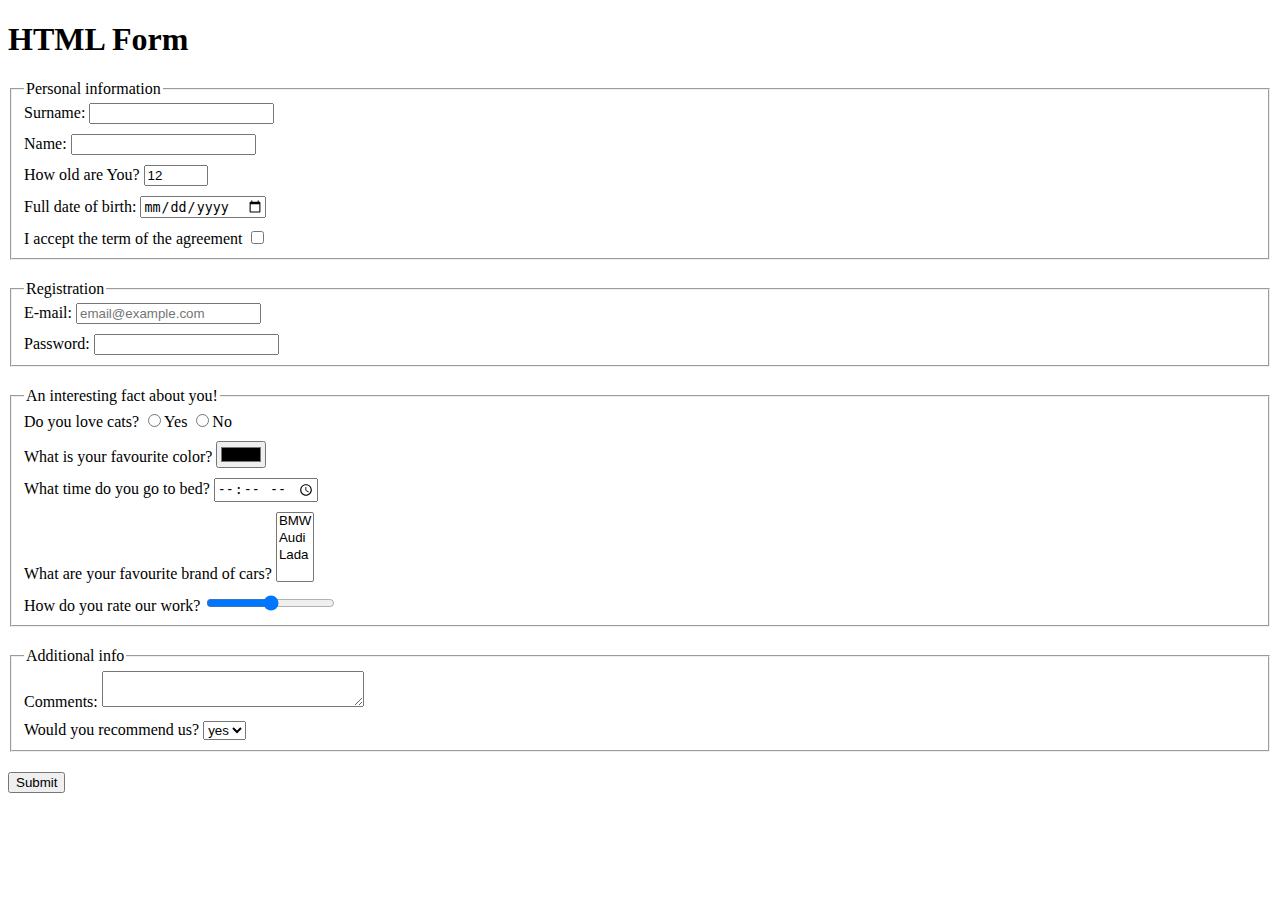
==== src/index.html @ a8fe866b "form was crated" ====
<!doctype html>
<html lang="en">
  <head>
    <meta charset="UTF-8">
    <meta
      name="viewport"
      content="width=device-width, user-scalable=no, initial-scale=1.0, maximum-scale=1.0, minimum-scale=1.0"
    >
    <meta http-equiv="X-UA-Compatible" content="ie=edge">
    <title>HTML Form</title>
    <link rel="stylesheet" href="./style.css">
  </head>
  <body>
    <h1>HTML Form</h1>
    <form action="https://mate-academy-form-lesson.herokuapp.com/create-application`" method="post">
      <fieldset class="form__fieldset">
        <legend>Personal information</legend>
        <div class="form__field">
          <label for="surname">
            Surname:
            <input 
              type="text" 
              name="surname" 
              id="surname" 
              autocomplete="off" 
              required
            >
          </label>
        </div>
        <div class="form__field">
          <label for="name">
            Name:
            <input 
              type="text" 
              name="name" 
              id="name" 
              autocomplete="off" 
              required
            >
          </label>
        </div>
        <div class="form__field">
          <label for="age">
            How old are You?
            <input 
              type="number" 
              name="age" 
              id="age" 
              min="1" 
              max="100" 
              value="12"
            >
          </label>
        </div>        
        <div class="form__field">
          <label for="birthDate">
            Full date of birth:
            <input 
              type="date" 
              name="birthDate" 
              id="birthDate"
            >
          </label>  
        </div>
        <div class="form__field">
          <label for="agreement">
            I accept the term of the agreement
            <input 
              type="checkbox" 
              name="agreement" 
              id="agreement" 
              required
            >
          </label>
        </div>
      </fieldset>
      <fieldset class="form__fieldset">
        <legend>Registration</legend>
        <div class="form__field">
          <label for="email">
            E-mail:
            <input 
              type="email" 
              name="email" 
              id="email" 
              placeholder="email@example.com"
            >
          </label>
        </div>
        <div class="form__field">
          <label for="password">
            Password:
            <input 
              type="password" 
              name="password" 
              id="password" 
              minlength="6" 
              maxlength="32" 
              required
            >
          </label>
        </div>
      </fieldset>
      <fieldset class="form__fieldset">
        <legend>An interesting fact about you!</legend>
        <div class="form__field">
          Do you love cats?
          <label>
            <input 
              type="radio" 
              name="fact1" 
              value="yes"
            >Yes
          </label>
          <label>
            <input 
              type="radio" 
              name="fact1" 
              value="no"
            >No
          </label>
        </div>
        <div class="form__field">
          <label for="fact2">
            What is your favourite color?
            <input 
              type="color" 
              name="fact2" 
              id="fact2"
            >
          </label>
        </div>
        <div class="form__field">
          <label for="fact3">
            What time do you go to bed?
            <input 
              type="time" 
              name="fact3" 
              id="fact3"
            >
          </label>
        </div>
        <div class="form__field">
          <label for="fact4">
            What are your favourite brand of cars?
            <select 
              name="fact4" 
              id="fact4"
              multiple
            >
              <option value="bmw">BMW</option>
              <option value="audi">Audi</option>
              <option value="lada">Lada</option>
            </select>
          </label>
        </div>
        <div class="form__field">
          <label for="fact5">
            How do you rate our work?
            <input 
              type="range" 
              name="fact5" 
              id="fact5" 
              min="0" 
              max="10"
            >
          </label>
        </div>
      </fieldset>
      <fieldset class="form__fieldset">
        <legend>Additional info</legend>
        <div class="form__field">
          <label for="comment">
            Comments:
            <textarea 
              name="comment" 
              id="comment" 
              cols="30" 
              rows="2" 
              autocomplete="off"
            >
            </textarea>
          </label>
        </div>
        <div class="form__field">
          <label for="recommendation">
            Would you recommend us?
            <select name="recommendation" id="recommendation">
              <option value="yes">yes</option>
              <option value="no">no</option>
            </select>
          </label>
        </div>
      </fieldset>
      <button type="submit">Submit</button>
    </form>
    <script type="text/javascript" src="./main.js"></script>
  </body>
</html>
---- src/style.css ----
/* styles go here */
.form__fieldset:not(:last-child) {
  margin-bottom: 20px;
}

.form__field:not(:last-child) {
  margin-bottom: 10px;
}
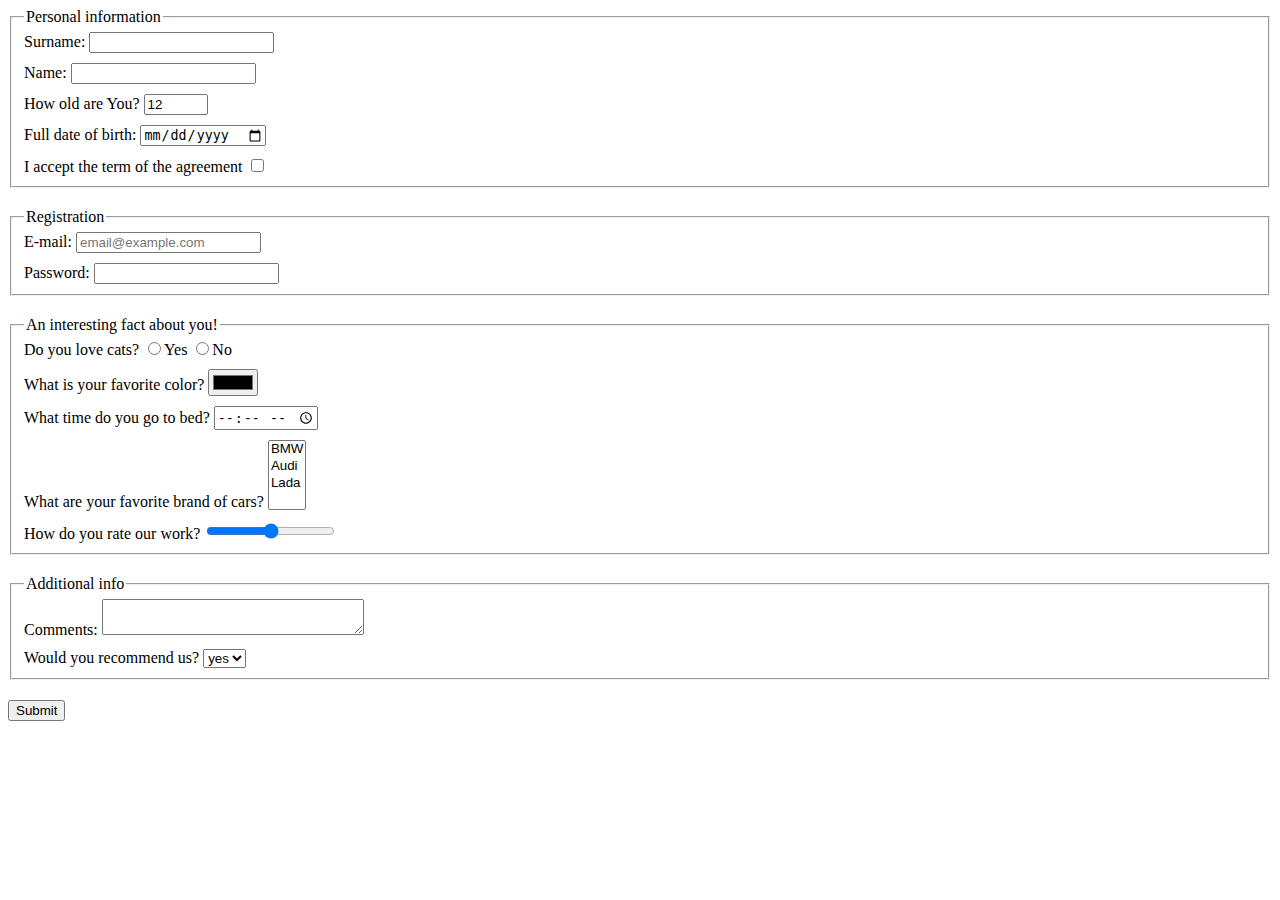
==== commit 999e5a4e: "form was crated" ====
--- a/src/index.html
+++ b/src/index.html
@@ -11,7 +11,6 @@
     <link rel="stylesheet" href="./style.css">
   </head>
   <body>
-    <h1>HTML Form</h1>
     <form action="https://mate-academy-form-lesson.herokuapp.com/create-application`" method="post">
       <fieldset class="form__fieldset">
         <legend>Personal information</legend>
@@ -122,7 +121,7 @@
         </div>
         <div class="form__field">
           <label for="fact2">
-            What is your favourite color?
+            What is your favorite color?
             <input 
               type="color" 
               name="fact2" 
@@ -142,7 +141,7 @@
         </div>
         <div class="form__field">
           <label for="fact4">
-            What are your favourite brand of cars?
+            What are your favorite brand of cars?
             <select 
               name="fact4" 
               id="fact4"
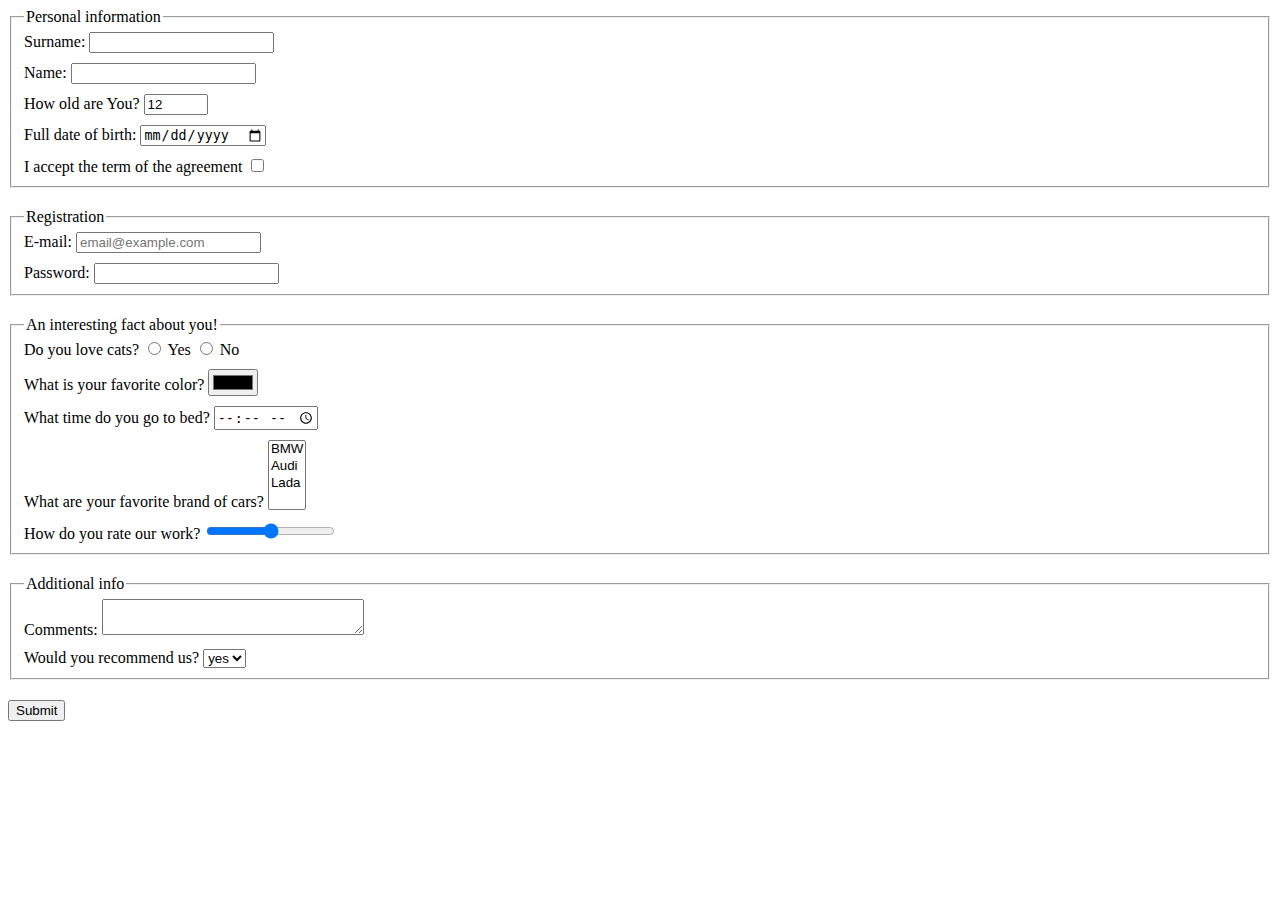
==== commit 47c33729: "fix commit" ====
--- a/src/index.html
+++ b/src/index.html
@@ -14,91 +14,77 @@
     <form action="https://mate-academy-form-lesson.herokuapp.com/create-application`" method="post">
       <fieldset class="form__fieldset">
         <legend>Personal information</legend>
-        <div class="form__field">
-          <label for="surname">
-            Surname:
-            <input 
-              type="text" 
-              name="surname" 
-              id="surname" 
-              autocomplete="off" 
-              required
-            >
-          </label>
-        </div>
-        <div class="form__field">
-          <label for="name">
-            Name:
-            <input 
-              type="text" 
-              name="name" 
-              id="name" 
-              autocomplete="off" 
-              required
-            >
-          </label>
-        </div>
-        <div class="form__field">
-          <label for="age">
-            How old are You?
-            <input 
-              type="number" 
-              name="age" 
-              id="age" 
-              min="1" 
-              max="100" 
-              value="12"
-            >
-          </label>
-        </div>        
-        <div class="form__field">
-          <label for="birthDate">
-            Full date of birth:
-            <input 
-              type="date" 
-              name="birthDate" 
-              id="birthDate"
-            >
-          </label>  
-        </div>
-        <div class="form__field">
-          <label for="agreement">
-            I accept the term of the agreement
-            <input 
-              type="checkbox" 
-              name="agreement" 
-              id="agreement" 
-              required
-            >
-          </label>
-        </div>
+        <label for="surname" class="form__field">
+          Surname:
+          <input 
+            type="text" 
+            name="surname" 
+            id="surname" 
+            autocomplete="off" 
+            required
+          >
+        </label>
+        <label for="name" class="form__field">
+          Name:
+          <input 
+            type="text" 
+            name="name" 
+            id="name" 
+            autocomplete="off" 
+            required
+          >
+        </label>
+        <label for="age" class="form__field">
+          How old are You?
+          <input 
+            type="number" 
+            name="age" 
+            id="age" 
+            min="1" 
+            max="100" 
+            value="12"
+          >
+        </label>
+        <label for="birthDate" class="form__field">
+          Full date of birth:
+          <input 
+            type="date" 
+            name="birthDate" 
+            id="birthDate"
+          >
+        </label>  
+        <label for="agreement" class="form__field">
+          I accept the term of the agreement
+          <input 
+            type="checkbox" 
+            name="agreement" 
+            id="agreement" 
+            required
+          >
+        </label>
       </fieldset>
       <fieldset class="form__fieldset">
         <legend>Registration</legend>
-        <div class="form__field">
-          <label for="email">
-            E-mail:
-            <input 
-              type="email" 
-              name="email" 
-              id="email" 
-              placeholder="email@example.com"
-            >
-          </label>
-        </div>
-        <div class="form__field">
-          <label for="password">
-            Password:
-            <input 
-              type="password" 
-              name="password" 
-              id="password" 
-              minlength="6" 
-              maxlength="32" 
-              required
-            >
-          </label>
-        </div>
+        <label for="email" class="form__field">
+          E-mail:
+          <input 
+            type="email" 
+            name="email" 
+            id="email" 
+            placeholder="email@example.com"
+          >
+        </label>
+        <label for="password" class="form__field">
+          Password:
+          <input 
+            type="password" 
+            name="password" 
+            id="password" 
+            minlength="6" 
+            maxlength="32" 
+            required
+          >
+        </label>
       </fieldset>
       <fieldset class="form__fieldset">
         <legend>An interesting fact about you!</legend>
@@ -109,87 +95,77 @@
               type="radio" 
               name="fact1" 
               value="yes"
-            >Yes
+            >
+              Yes
           </label>
           <label>
             <input 
               type="radio" 
               name="fact1" 
               value="no"
-            >No
+            >
+              No
           </label>
         </div>
-        <div class="form__field">
-          <label for="fact2">
-            What is your favorite color?
-            <input 
-              type="color" 
-              name="fact2" 
-              id="fact2"
-            >
-          </label>
-        </div>
-        <div class="form__field">
-          <label for="fact3">
-            What time do you go to bed?
-            <input 
-              type="time" 
-              name="fact3" 
-              id="fact3"
-            >
-          </label>
-        </div>
-        <div class="form__field">
-          <label for="fact4">
-            What are your favorite brand of cars?
-            <select 
-              name="fact4" 
-              id="fact4"
-              multiple
-            >
-              <option value="bmw">BMW</option>
-              <option value="audi">Audi</option>
-              <option value="lada">Lada</option>
-            </select>
-          </label>
-        </div>
-        <div class="form__field">
-          <label for="fact5">
-            How do you rate our work?
-            <input 
-              type="range" 
-              name="fact5" 
-              id="fact5" 
-              min="0" 
-              max="10"
-            >
-          </label>
-        </div>
+        <label for="fact2" class="form__field">
+          What is your favorite color?
+          <input 
+            type="color" 
+            name="fact2" 
+            id="fact2"
+          >
+        </label>
+        <label for="fact3" class="form__field">
+          What time do you go to bed?
+          <input 
+            type="time" 
+            name="fact3" 
+            id="fact3"
+          >
+        </label>
+        <label for="fact4" class="form__field">
+          What are your favorite brand of cars?
+          <select 
+            name="fact4" 
+            id="fact4"
+            multiple
+          >
+            <option value="bmw">BMW</option>
+            <option value="audi">Audi</option>
+            <option value="lada">Lada</option>
+          </select>
+        </label>
+        <label for="fact5" class="form__field">
+          How do you rate our work?
+          <input 
+            type="range" 
+            name="fact5" 
+            id="fact5" 
+            min="0" 
+            max="10"
+          >
+        </label>
       </fieldset>
       <fieldset class="form__fieldset">
         <legend>Additional info</legend>
-        <div class="form__field">
-          <label for="comment">
-            Comments:
-            <textarea 
-              name="comment" 
-              id="comment" 
-              cols="30" 
-              rows="2" 
-              autocomplete="off"
-            >
-            </textarea>
-          </label>
-        </div>
-        <div class="form__field">
-          <label for="recommendation">
-            Would you recommend us?
-            <select name="recommendation" id="recommendation">
-              <option value="yes">yes</option>
-              <option value="no">no</option>
-            </select>
-          </label>
-        </div>
+        <label for="comment" class="form__field">
+          Comments:
+          <textarea 
+            name="comment" 
+            id="comment" 
+            cols="30" 
+            rows="2" 
+            autocomplete="off"
+          >
+          </textarea>
+        </label>
+        <label for="recommendation" class="form__field">
+          Would you recommend us?
+          <select name="recommendation" id="recommendation">
+            <option value="yes">yes</option>
+            <option value="no">no</option>
+          </select>
+        </label>
       </fieldset>
       <button type="submit">Submit</button>
     </form>
--- a/src/style.css
+++ b/src/style.css
@@ -5,4 +5,7 @@
 
 .form__field:not(:last-child) {
   margin-bottom: 10px;
+  display: block;
 }
+
+/* for test commit */
